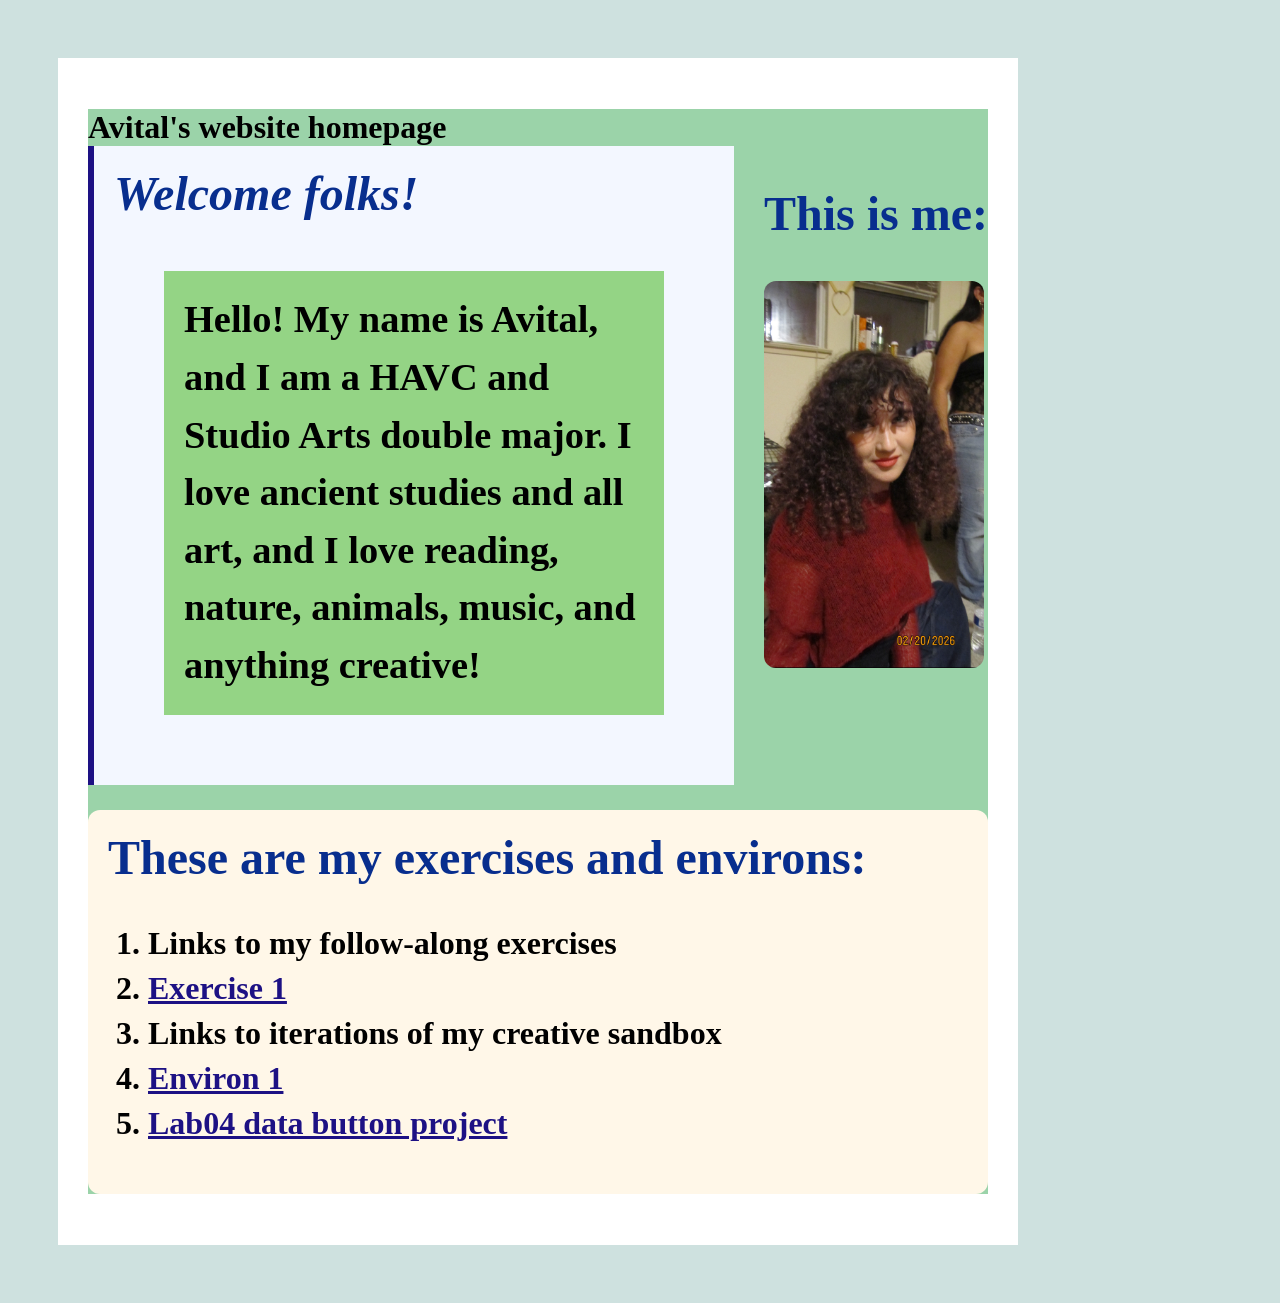
==== index.html @ 8cbb57bc "lj" ====
<!doctype html>
<html lang="en">
<head>
    <meta charset="utf-8">
    <title>Avital's ART101 Homepage</title>
    <link href="site.css" rel="stylesheet" type="text/css">
</head>
<body>
    
    <div id="page">
   
        <!-- All visible page content goes between <body> and </body> -->

<h1> Avital's website homepage
<div class="top-section">

    <div id="introduction">
<h2> Welcome folks!</h2>

<p>
    Hello! My name is Avital, and I am a HAVC and Studio Arts double major. I love ancient studies and all art, and I love reading, nature, animals, music, and anything creative!
</p>
</div>

<div class="profile">
<h2> This is me: </h2>

<img src="profile.png">
</div>

</div>

<div class="navigation">
<h2>These are my exercises and environs:</h2>
<ol>
    <li>Links to my follow-along exercises</li>
    <li><a href="/recipes/pancakes.html">Exercise 1</a></li>
    <li>Links to iterations of my creative sandbox</li>
    <li><a href="/environ/env01.html">Environ 1</a></li>
    <li><a href="environ/exercises/lab04.html"> Lab04 data button project</a></li>
</ol>
</div>
    </div>

</body>
</html>
---- site.css ----
body {
    background: #cee1df;
    padding: 50px;

h1{
    background: rgba(17, 150, 52, 0.42)
    
}

.top-section {
    display: flex;
    gap: 30px;
    align-items: flex-start;
    margin: 0 0 25px 0;
}

#introduction {
    background: #f3f7ff;
    padding: 20px;
    border-left: 6px solid #1d1184;
    flex: 2;
}

#introduction h2 {
    font-style: italic;
    margin-top: 0;
}

#introduction p {
    font-size: 120%;
    line-height: 1.5;
}

profile {
    text-align: center;
    flex: 1;
}

.profile img {
    width: 220px;
    border-radius: 12px;
}

.profile p {
    font-size: 90%;
}


h2 {color:rgb(8, 46, 142)}

HTML {
    background-color: rgb(125, 218, 139);
}

P{
    background-color:rgb(148, 212, 133);
    padding:20px;
    margin:50px;
    font-size:20px
}
    
}

img {
    width: 200px;
}

#page{
    max-width: 900px;
    margin:0auto 0auto;
    background: white;
    padding: 30px;
}

.navigation {
    background: #fff7e8;
    padding: 20px;
    border-radius: 12px;
}

.navigation h2 {
    margin-top: 0;
}

.navigation li {
    margin-bottom: 8px;
}

.navigation a {
    color: #1d1184;
    font-weight: bold;
}
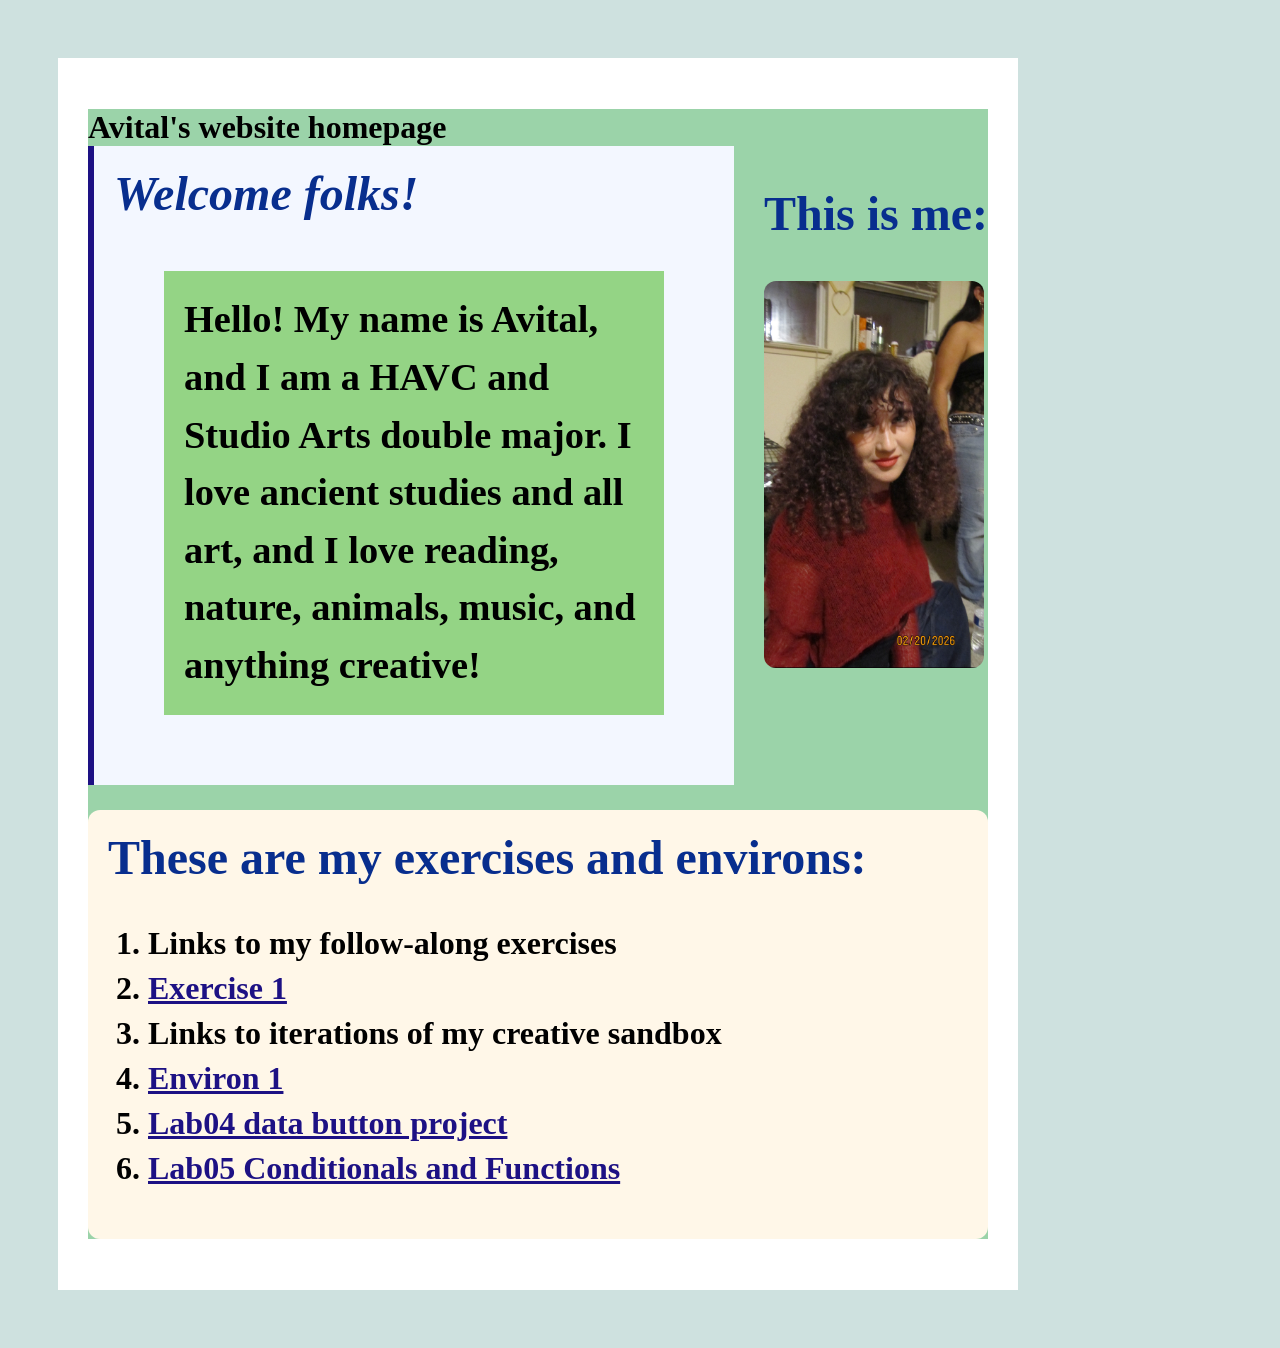
==== commit 112a6c09: "sf" ====
--- a/index.html
+++ b/index.html
@@ -34,10 +34,11 @@
 <h2>These are my exercises and environs:</h2>
 <ol>
     <li>Links to my follow-along exercises</li>
-    <li><a href="/recipes/pancakes.html">Exercise 1</a></li>
+    <li><a href="environ/recipes/pancakes.html"> Exercise 1</a></li>
     <li>Links to iterations of my creative sandbox</li>
-    <li><a href="/environ/env01.html">Environ 1</a></li>
+    <li><a href="environ/env01.html"> Environ 1</a></li>
     <li><a href="environ/exercises/lab04.html"> Lab04 data button project</a></li>
+    <li><a href="environ/exercises/lab05.html"> Lab05 Conditionals and Functions</a></li>
 </ol>
 </div>
     </div>
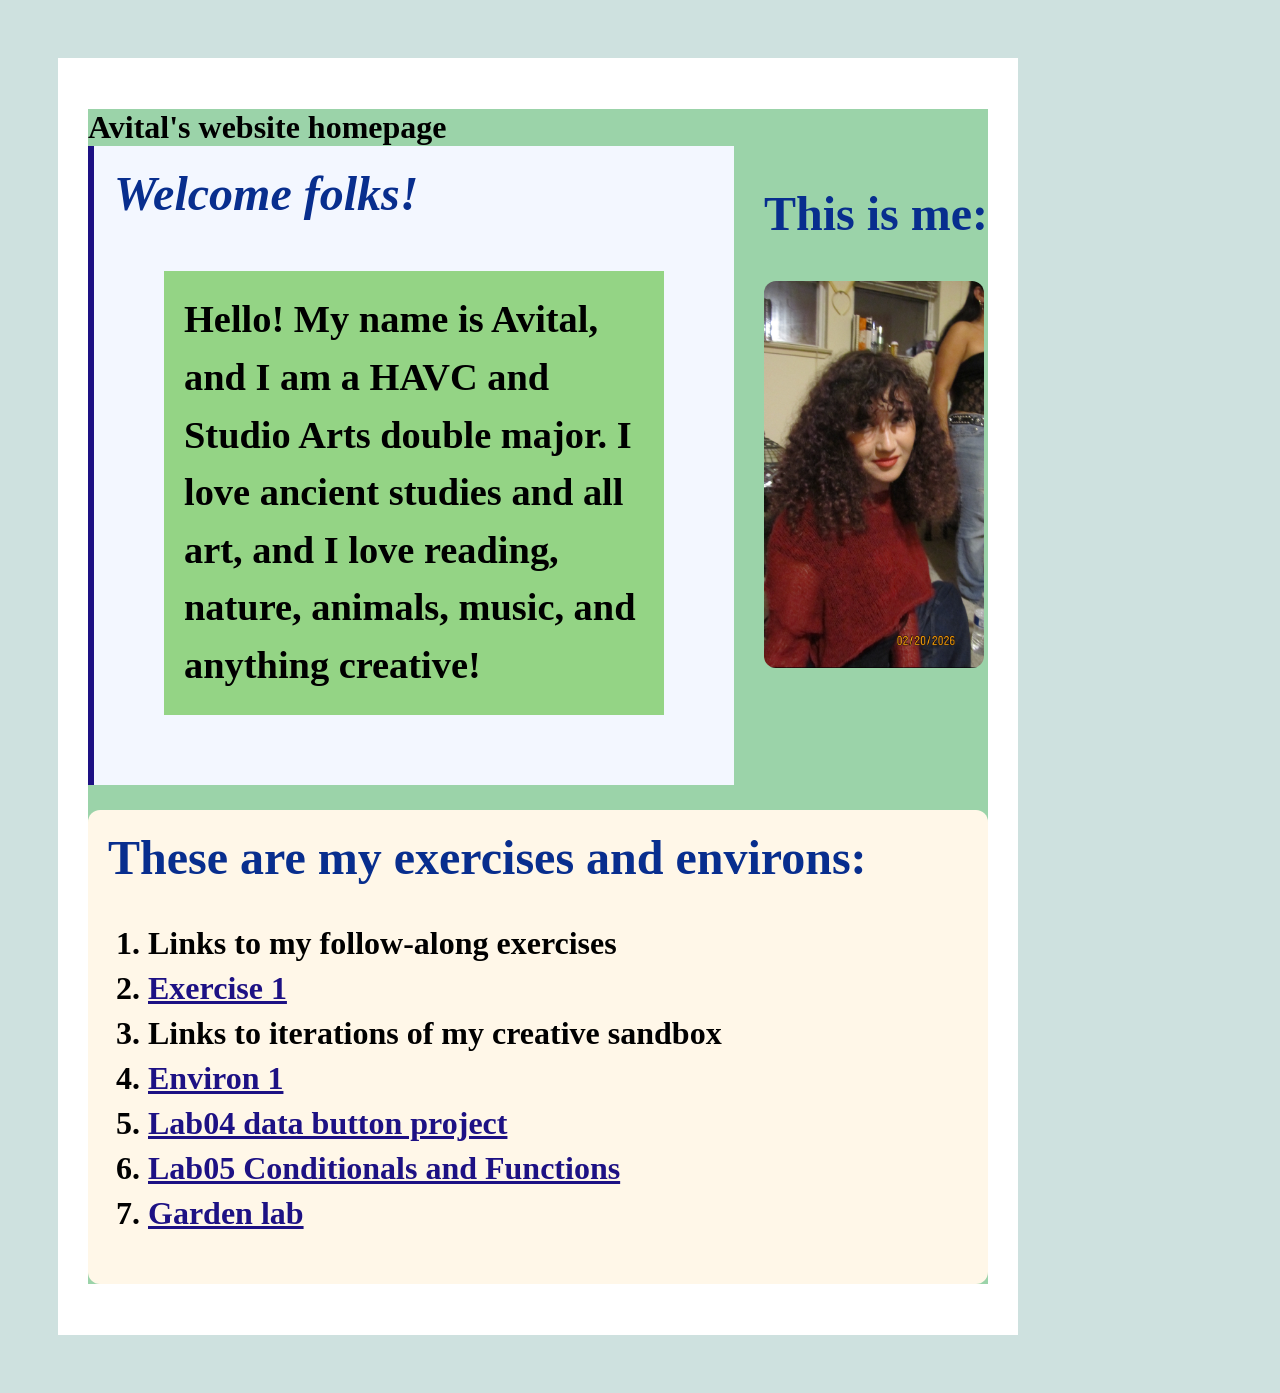
==== commit 3d31cf1b: "oij" ====
--- a/index.html
+++ b/index.html
@@ -39,6 +39,7 @@
     <li><a href="environ/env01.html"> Environ 1</a></li>
     <li><a href="environ/exercises/lab04.html"> Lab04 data button project</a></li>
     <li><a href="environ/exercises/lab05.html"> Lab05 Conditionals and Functions</a></li>
+    <li><a href="garden/garden.html"> Garden lab </a></li>
 </ol>
 </div>
     </div>
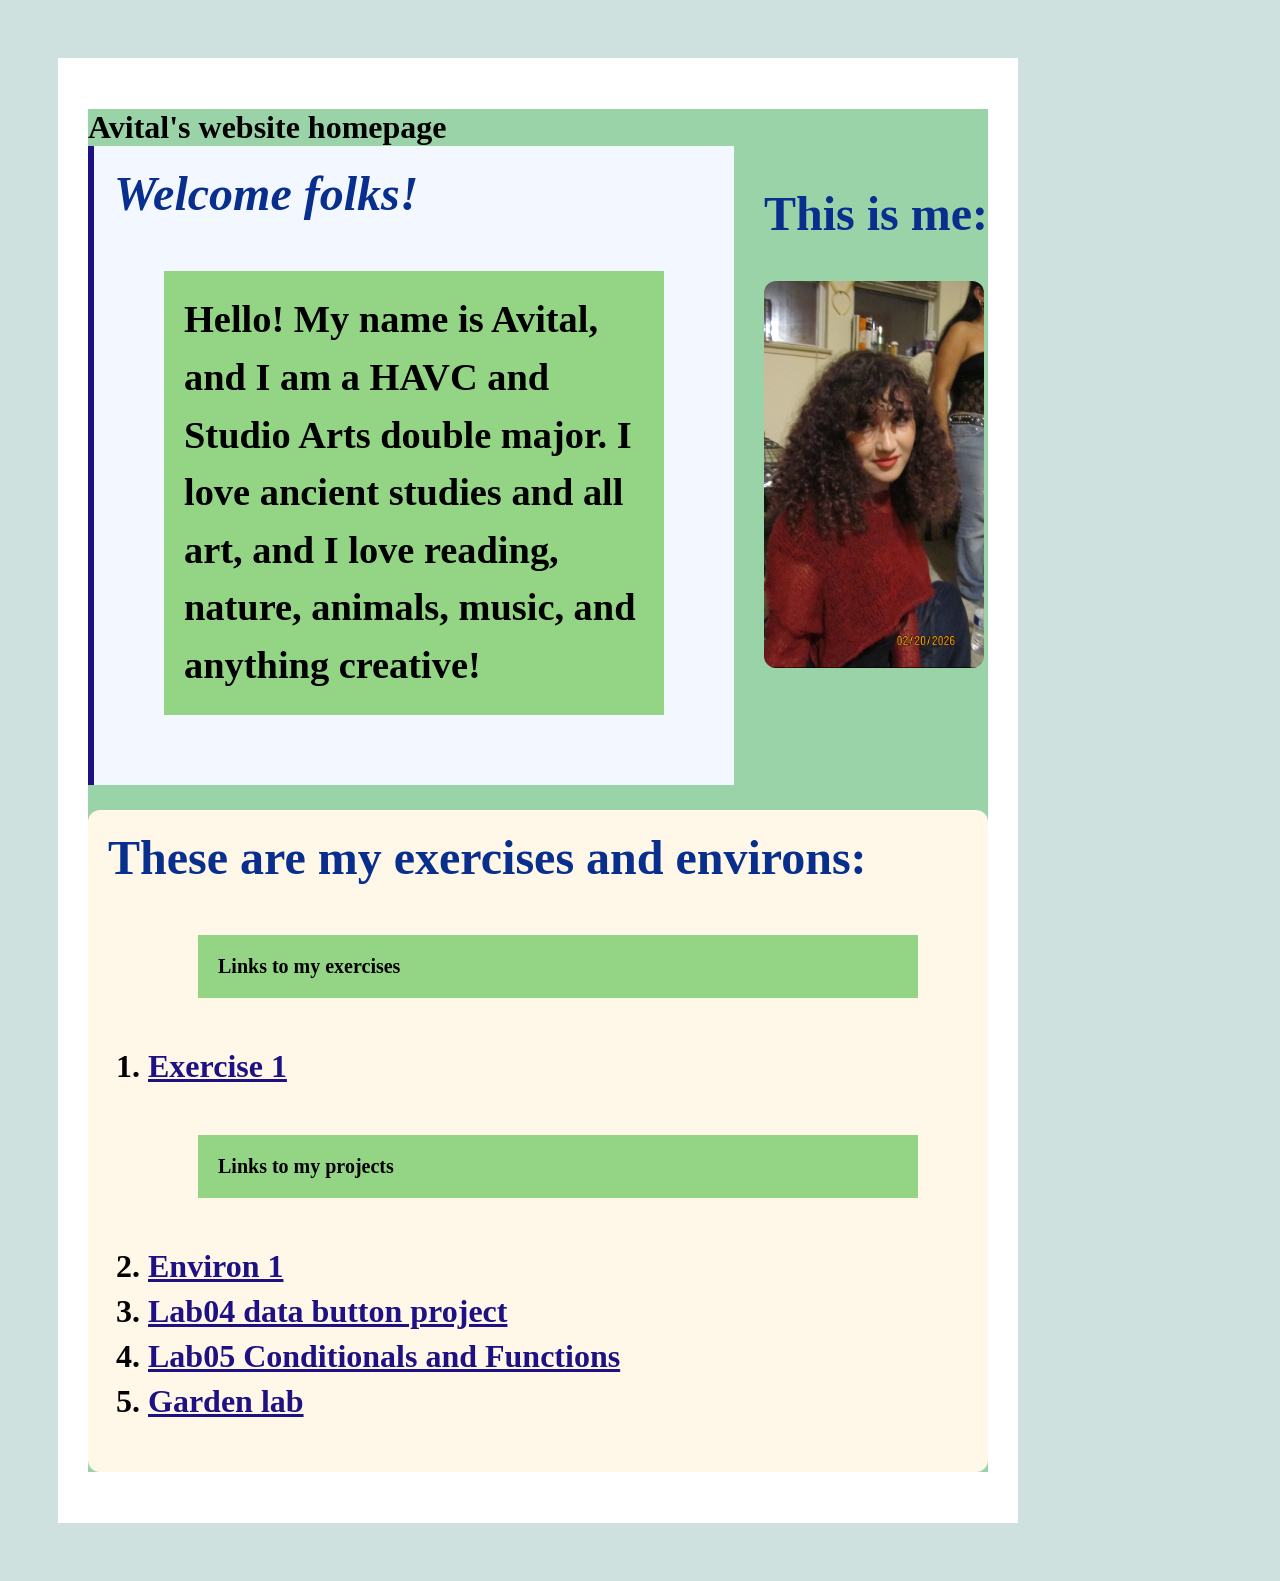
==== commit 54187b14: "Update index.html" ====
--- a/index.html
+++ b/index.html
@@ -33,9 +33,9 @@
 <div class="navigation">
 <h2>These are my exercises and environs:</h2>
 <ol>
-    <li>Links to my follow-along exercises</li>
+    <p>Links to my exercises</p>
     <li><a href="environ/recipes/pancakes.html"> Exercise 1</a></li>
-    <li>Links to iterations of my creative sandbox</li>
+    <p>Links to my projects</p>
     <li><a href="environ/env01.html"> Environ 1</a></li>
     <li><a href="environ/exercises/lab04.html"> Lab04 data button project</a></li>
     <li><a href="environ/exercises/lab05.html"> Lab05 Conditionals and Functions</a></li>
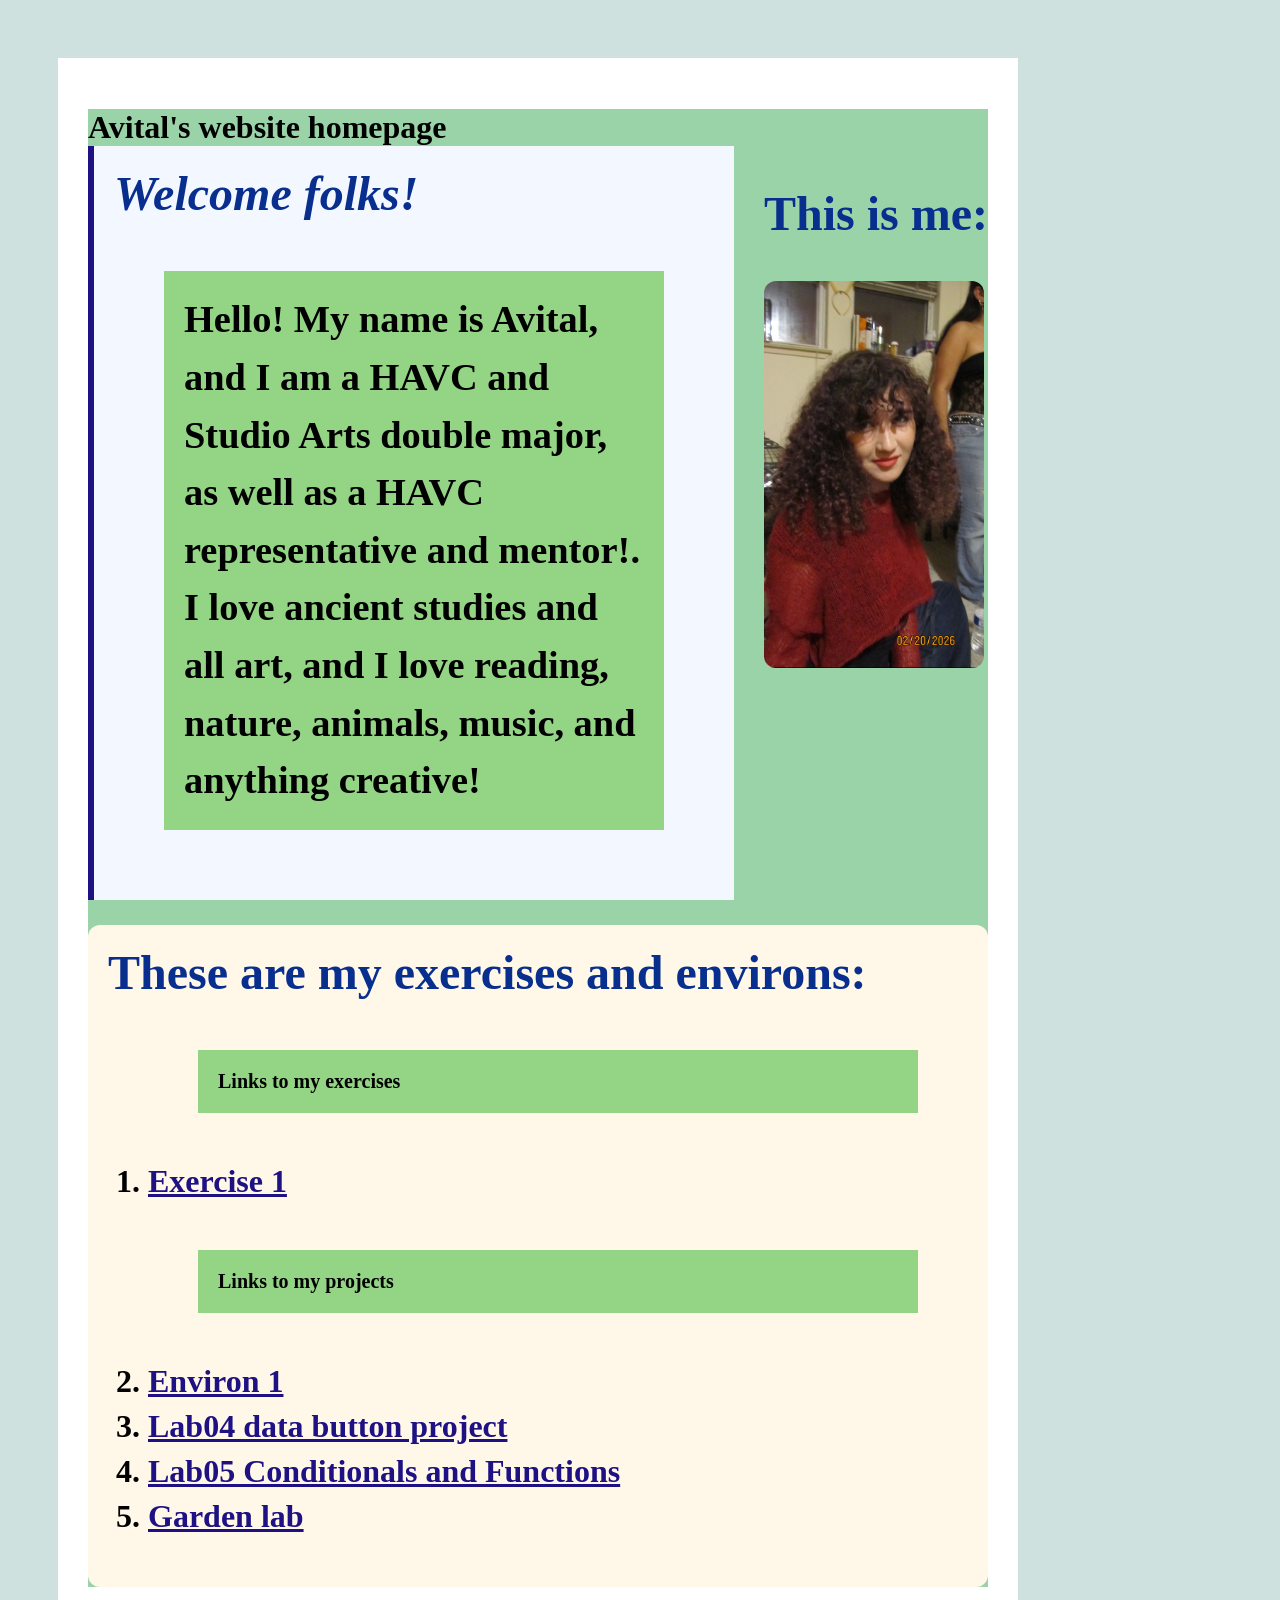
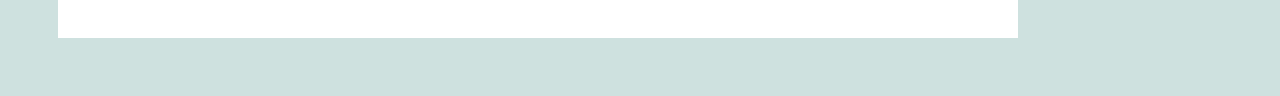
==== commit 591ea0ea: "oij" ====
--- a/index.html
+++ b/index.html
@@ -18,7 +18,7 @@
 <h2> Welcome folks!</h2>
 
 <p>
-    Hello! My name is Avital, and I am a HAVC and Studio Arts double major. I love ancient studies and all art, and I love reading, nature, animals, music, and anything creative!
+    Hello! My name is Avital, and I am a HAVC and Studio Arts double major, as well as a HAVC representative and mentor!. I love ancient studies and all art, and I love reading, nature, animals, music, and anything creative!
 </p>
 </div>
 
